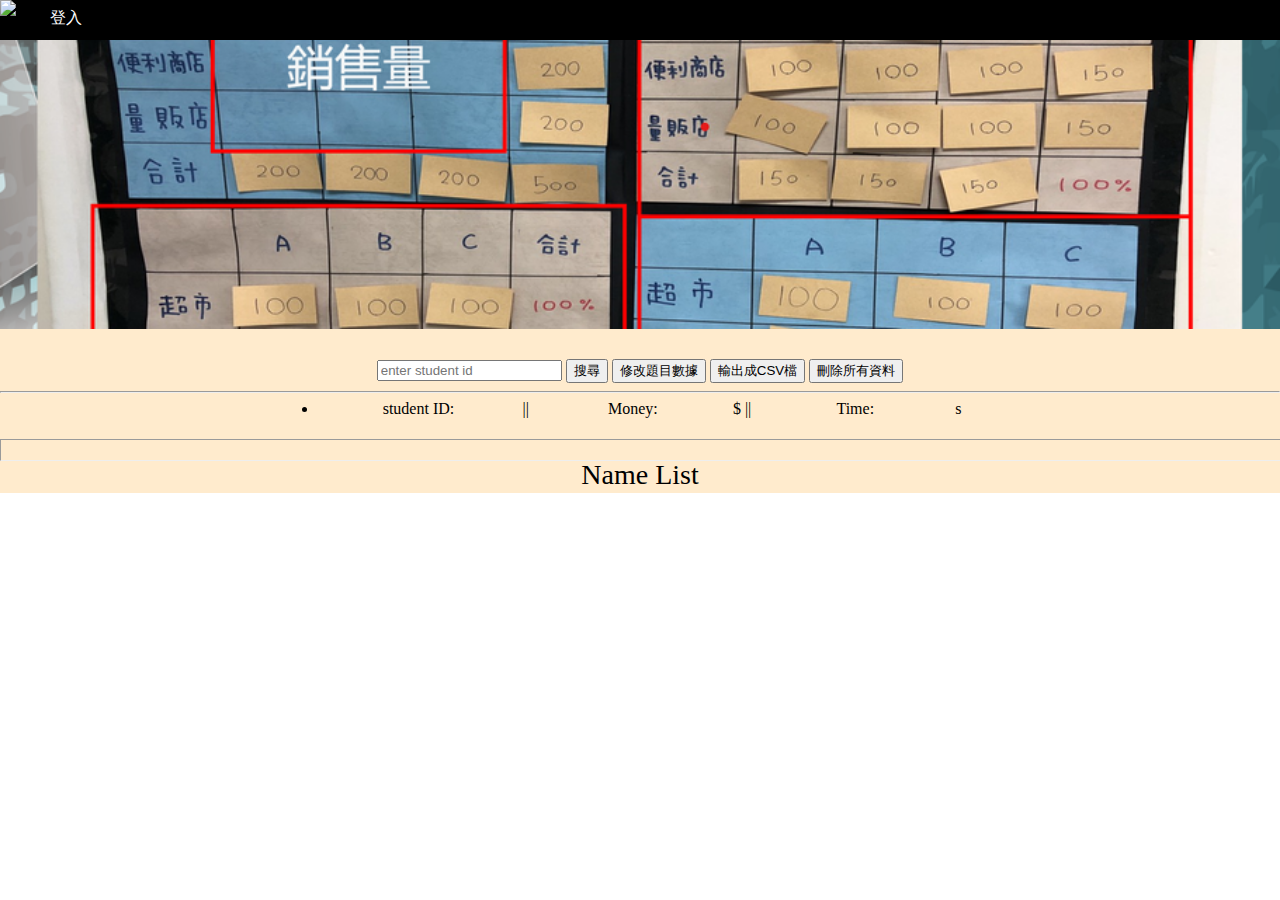
==== backstage.html @ 28675451 "first commit" ====
<!DOCTYPE html>
<html>
    <head>
        <meta http-equiv="Content-Type" content="text/html;charset=UTF-8">
        <link rel="stylesheet" href="css/elem.css">
        <style>
            .navigate{
                top: 0;
                width: 100%;
                position: fixed;
                display: flex;
                background-color: #000;
                z-index: 3;
            }
            .navigate .login{
                text-align: center;
                justify-content: center;
            }
            .navigate .login a{
                margin: 0 10px;
                padding: 10px;
                width: 80px;
                height: 40px;
                box-sizing: border-box;	
                display: inline-block;
                color: white;
                text-decoration: none;
                transition: .2s;
            }
            .navigate .login a:hover{
                background-color: yellow;
            }
            .info{
                width: auto;
                margin-top: 40px;
            }
            .info .banner{
                width:auto;
            }
            .info .banner img{
                width: 100%;
                vertical-align: bottom;
            }
            
        </style>

    </head>
    <body>
        <div class="navigate">
            <div class="logo">
                <a href="#"><img src="https://picsum.photos/80/40/?random=1"></a>
            </div>
            <div class="login">
                <a href="#">登入</a>
            </div>
        </div>
        <div class="info">
            <div class="banner"><img src="source/banner.png"></div>
        </div>
        <div class="backstage">
            <div class="warp search">
                <div class="item">
                    <input type="text" id="id_browser" placeholder="enter student id">
                    <button id="search">搜尋</button>
                    <button id="game_data_modify">修改題目數據</button>
                    <button id="output_data">輸出成CSV檔</button>
                    <button id="delete_all">刪除所有資料</button>
                    <span id="output"></span>
                </div>
            </div>
    
            <div class="result">
                <hr id="top" />
                <div class="warp">
                    <div class="item">
                        <div id="data_console">
                        </div>                 
                    </div>   
                </div>
                <hr id="buttom"/>   
            </div>
    
            <div class="warp_r">
                <div class="row">
                    <div class="item_r">
                        <div class="rank" id = "m">
                            <div class="tool">
                                <div class="obj"><h1>Name List</h1></div>
                                <br/>
                                <br/>                                
                            </div>
                        </div>                
                    </div>          
                </div>      
            </div>
        </div>
        <div id="full_screen_a" class="full_screen">
            <div class="check_console">
                <div class="l"><h1>確定要刪除??</h1></div>
                <div class="l"><button id="accept_delete">確定</button><button id="refuse" onclick="refuse()">取消</button></div>
            </div>
        </div>
        <div id="full_screen_b" class="full_screen">
            <div class="check_console_b">
                <div class="l"><h1>請輸入新數據</h1></div>
                <div class="l">
                    <input type="text" placeholder="A-1-1" id = "0" class="input_data">
                    <input type="text" placeholder="A-1-2" id = "1" class="input_data">
                    <input type="text" placeholder="A-1-3" id = "2" class="input_data">
                </div>
                <div class="l">
                    <input type="text" placeholder="A-2-1" id = "3" class="input_data">
                    <input type="text" placeholder="A-2-2" id = "4" class="input_data">
                    <input type="text" placeholder="A-2-3" id = "5" class="input_data">
                </div>
                <div class="l">
                    <input type="text" placeholder="A-3-1" id = "6" class="input_data">
                    <input type="text" placeholder="A-3-2" id = "7" class="input_data">
                    <input type="text" placeholder="A-3-3" id = "8" class="input_data">
                </div>
                <div class="l"><button id="accept_change">確定</button><button id="refuse" onclick="refuse_change()">取消</button></div>
            </div>
        </div>
        <script src="js/jquery.min.js"></script>
        <script>
            $(document).ready(function(){
                $("#data_console").html("<li><h4>student ID:</h4> || <h4>Money: </h4><h3>$</h3> || <h4>Time: </h4><h3>s</h3></li>")
                $("#data_console h4").css("display","inline-block");
                $("#data_console h3").css("display","inline-block");
                $("#data_console li").css("margin","0px auto");
                $("#data_console h4").css("width","200px");
                $.ajax({
                    type : "POST",
                    url : "php/load_student_data.php",
                    success:function(html){
                        $("#m").append(html);
                        $("#m h4").css("display","inline-block");
                        $("#m h3").css("display","inline-block");
                        $("#m h4").css("width","200px");
                    }
                })
                $("#search").click(function(){
                student_id = $("#id_browser").val();
                $.ajax({
                    type : "POST",
                    url : "php/search_student.php",
                    data : "id="+student_id,
                    success:function(html){
                        $("#data_console").html(html);
                        $("#data_console h4").css("display","inline-block");
                        $("#data_console h3").css("display","inline-block");
                        $("#data_console h4").css("width","200px");
                    }
                })
                })
                $("#id_browser").on("keypress",function(e){
                    if(e.which==13){
                        student_id = $("#id_browser").val();
                        $.ajax({
                            type : "POST",
                            url : "php/search_student.php",
                            data : "id="+student_id,
                            success:function(html){
                                $("#data_console").html(html);
                                $("#data_console h4").css("display","inline-block");
                                $("#data_console h3").css("display","inline-block");
                                $("#data_console h4").css("width","200px");
                            }
                        })
                    }
                })
                $("#data_console").on("click",".delete",function(event){
                    $("#output").html("processing...")
                    $("#full_screen_a").css("display","flex");
                    $target_name = event.target.id;                    
                    $("#accept_delete").click(function(){
                        $.ajax({
                            type : "POST",
                            data : "name="+$target_name,
                            url : "php/delete_stu.php",
                            success:function(html){
                                $("#data_console").html(`<li class = "stu"><h4>student ID:</h4> || <h4>Money: </h4><h3>$</h3> || <h4>Time: </h4><h3>s</h3></li>`)
                                $("#output").html(html)
                                $("#full_screen_a").css("display","none");
                            }
                        })
                    })
                    $("#refuse").click(function(){
                        $("#full_screen_a").css("display","none");
                    })


                })
                $('#m').on("click",'.delete',function(event){
                    $("#full_screen_a").css("display","flex");
                    $("#accept_delete").click(function(){
                        $.ajax({
                            type : "POST",
                            url : "php/delete_stu.php",
                            data : "name="+event.target.id,
                            success:function(html){
                                $(event.target).parent().css("display","none");
                                $("#full_screen_a").css("display","none");
                                $("#output").html(html)      
                            }
                        })                        
                    })
                    $("#refuse").click(function(){
                        $("#full_screen_a").css("display","none");
                    })

                })
                $("#delete_all").click(function(){
                    $.ajax({
                        type : "POST",
                        url : "php/delete_all.php"
                    })
                })
                $("#game_data_modify").click(function(){
                    $("#full_screen_b").css("display","flex");
                    $("#accept_change").click(function(){
                        q0 = $("#0").val();
                        q1 = $("#1").val();
                        q2 = $("#2").val();
                        q3 = $("#3").val();
                        q4 = $("#4").val();
                        q5 = $("#5").val();
                        q6 = $("#6").val();
                        q7 = $("#7").val();
                        q8 = $("#8").val();
                        $.ajax({
                            type : "POST",
                            url  : "php/upload_question.php",
                            data : "q0="+q0+"&q1="+q1+"&q2="+q2+"&q3="+q3+"&q4="+q4+"&q5="+q5+"&q6="+q6+"&q7="+q7+"&q8="+q8,
                            success:function(html){
                                $("#full_screen_b").css("display",'none');
                                $("#output").html(html);
                            }
                        })
                    });
                    $("#refuse").click(function(){
                        $("#full_screen_b").css("display",'none');
                    });
                })
                $("#output_data").click(function(){
                    $.ajax({
                        type :"POST",
                        url : "php/output.php",
                        success:function(html){
                            $("#output").html(html);
                        }
                    })
                })
            })
        </script>
    </body>
</html>
---- css/elem.css ----
html, body, div, span, applet, object, iframe,
h1, h2, h3, h4, h5, h6, p, blockquote, pre,
a, abbr, acronym, address, big, cite, code,
del, dfn, em, img, ins, kbd, q, s, samp,
small, strike, strong, sub, sup, tt, var,
b, u, i, center,
dl, dt, dd, ol, ul, li,
fieldset, form, label, legend,
table, caption, tbody, tfoot, thead, tr, th, td,
article, aside, canvas, details, embed, 
figure, figcaption, footer, header, hgroup, 
menu, nav, output, ruby, section, summary,
time, mark, audio, video {
	margin: 0;
	padding: 0;
	border: 0;
	font-size: 100%;
	font: inherit;
	vertical-align: baseline;
}
/* HTML5 display-role reset for older browsers */
article, aside, details, figcaption, figure, 
footer, header, hgroup, menu, nav, section {
	display: block;
}
body {
	line-height: 1;
}
ol, ul {
	list-style: none;
}
blockquote, q {
	quotes: none;
}
blockquote:before, blockquote:after,
q:before, q:after {
	content: '';
	content: none;
}
table {
	border-collapse: collapse;
	border-spacing: 0;
}                               /*reset ends here*/

/* css */
.navigate{
	width: 100%;
	position: fixed;
	top: 0;
    display: flex;
    background-color: #000;
    z-index: 3;
}
.navigate .login{
	text-align: center;
	justify-content: center;
}
.navigate .login a{
	margin: 0 10px;
	padding: 10px;
	width: 80px;
	height: 40px;
	box-sizing: border-box;	
	display: inline-block;
	color: white;
	text-decoration: none;
	transition: .2s;
}
.navigate .login a:hover{
	background-color: yellow;
}
.info{
	width: auto;
	margin-top: 40px;
}
.info .banner{
	width:auto;
}
.info .banner img{
	width: 100%;
	vertical-align: bottom;
}

.warp , .search , .warp_r , .result, .item , #data_console , #top ,#buttom , .row ,.item_r , hr , .backstage{
    background-color: blanchedalmond;
}
.warp{
	display: flex;
}
.search{
    padding-top: 30px;
}
.item{
	margin: auto;
	justify-items: right;
}
#data_console{
    position: relative;

	text-align: center;
}
.result{
    position: relative;
}
#top{
    position: relative;
}
#buttom{
    padding-top: 20px;
    width: 100%;
    position: absolute;
}
.warp_r{
    margin-top: 30px;
}
.row{
	width: 100%;
    display: flex;
}

.item_r{
    margin: auto;
    display: flex;
}
.rank{
	width: 100%;
    text-align:justify;
}
.warp #data_console li{
	width: 100%;
	height: 30px;
}
.stu h4{
	width: 180px;
}
.stu h3{
	width: 20px;
}
.delete{
	height: 20px;
}
.full_screen{
	z-index: 10;
	position: fixed;
	top: 0;
	left: 0;
	width: 100%;
	height: 100%;
	background-color: rgba(0,0,0,.5);
	justify-content: center;
	align-items: center;
	display: none;
}
.check_console{
	position: relative;
	width: 300px;
	height: 150px;
	background-color: #fff;
}
.check_console .l{
	padding: 15px;
	display: flex;
	justify-content: center;
	align-items: center;
}
.check_console .l button{
	padding: 10px;
	margin: 10px;
}
.check_console_b{
	position: relative;
	width: 600px;
	height: 450px;
	background-color: #fff;
}
.check_console_b .l{
	padding: 15px;
	display: flex;
	justify-content: center;
	align-items: center;
}
.check_console_b .l button{
	padding: 10px;
	margin: 10px;
}
.check_console_b .l input{
	width: 70px;
	margin: 0 15px;
	height: 30px;
}
h1{
	font-size: 28px;
}
.tool{
	display: flex;
	align-content: space-between;
}
.tool .obj button{
	margin: 0 0px;
}
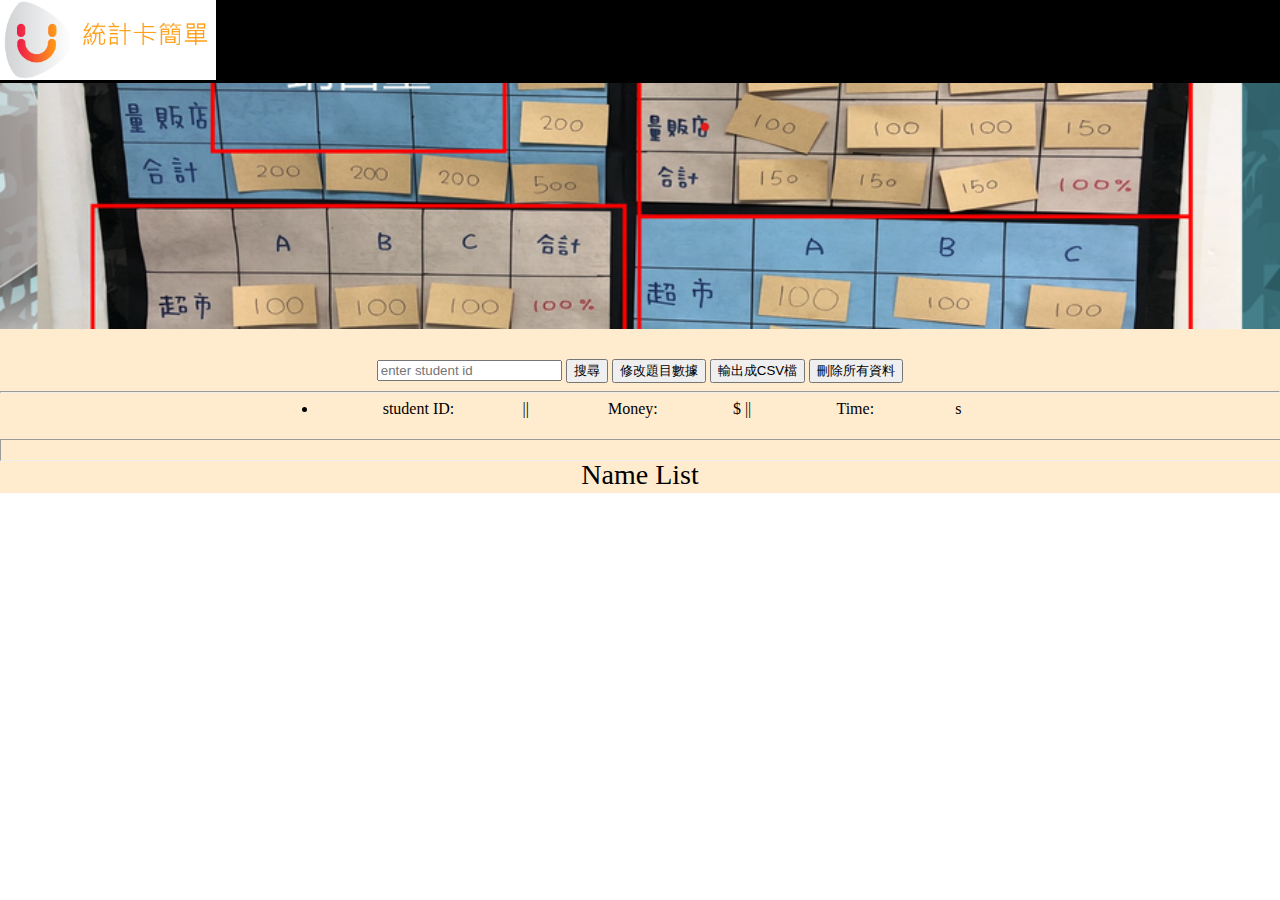
==== commit 7d36d9fc: "Final 9/28" ====
--- a/backstage.html
+++ b/backstage.html
@@ -41,17 +41,24 @@
                 width: 100%;
                 vertical-align: bottom;
             }
-            
+            #output_data:hover{
+                cursor: pointer;
+            }
+            #output_data{
+                text-decoration: none;
+                color: #000;
+            }
+            #logo{
+                display: inline-block;
+                height: 80px;
+            }
         </style>
 
     </head>
     <body>
         <div class="navigate">
             <div class="logo">
-                <a href="#"><img src="https://picsum.photos/80/40/?random=1"></a>
-            </div>
-            <div class="login">
-                <a href="#">登入</a>
+                <img src="source/logo.png" id="logo">
             </div>
         </div>
         <div class="info">
@@ -63,7 +70,7 @@
                     <input type="text" id="id_browser" placeholder="enter student id">
                     <button id="search">搜尋</button>
                     <button id="game_data_modify">修改題目數據</button>
-                    <button id="output_data">輸出成CSV檔</button>
+                    <button><a id="output_data" href="php/成績結算.csv" download="php/成績結算.csv" >輸出成CSV檔</a></button>
                     <button id="delete_all">刪除所有資料</button>
                     <span id="output"></span>
                 </div>
@@ -87,11 +94,11 @@
                             <div class="tool">
                                 <div class="obj"><h1>Name List</h1></div>
                                 <br/>
-                                <br/>                                
+                                <br/>
                             </div>
-                        </div>                
-                    </div>          
-                </div>      
+                        </div>         
+                    </div>      
+                </div>
             </div>
         </div>
         <div id="full_screen_a" class="full_screen">
@@ -118,7 +125,7 @@
                     <input type="text" placeholder="A-3-2" id = "7" class="input_data">
                     <input type="text" placeholder="A-3-3" id = "8" class="input_data">
                 </div>
-                <div class="l"><button id="accept_change">確定</button><button id="refuse" onclick="refuse_change()">取消</button></div>
+                <div class="l"><button id="accept_change">確定</button><button id="refuse_change">取消</button></div>
             </div>
         </div>
         <script src="js/jquery.min.js"></script>
@@ -139,6 +146,13 @@
                         $("#m h4").css("width","200px");
                     }
                 })
+                $.ajax({
+                        type :"POST",
+                        url : "php/output.php",
+                        success:function(html){
+                            $("#output").html(html);
+                        }
+                        })
                 $("#search").click(function(){
                 student_id = $("#id_browser").val();
                 $.ajax({
@@ -150,6 +164,13 @@
                         $("#data_console h4").css("display","inline-block");
                         $("#data_console h3").css("display","inline-block");
                         $("#data_console h4").css("width","200px");
+                        $.ajax({
+                        type :"POST",
+                        url : "php/output.php",
+                        success:function(html){
+                            $("#output").html(html);
+                        }
+                        })
                     }
                 })
                 })
@@ -180,16 +201,23 @@
                             url : "php/delete_stu.php",
                             success:function(html){
                                 $("#data_console").html(`<li class = "stu"><h4>student ID:</h4> || <h4>Money: </h4><h3>$</h3> || <h4>Time: </h4><h3>s</h3></li>`)
-                                $("#output").html(html)
                                 $("#full_screen_a").css("display","none");
+                                $("#data_console h4").css("display","inline-block");
+                                $("#data_console h3").css("display","inline-block");
+                                $("#data_console h4").css("width","200px");
+                                $.ajax({
+                                    type :"POST",
+                                    url : "php/output.php",
+                                    success:function(html){
+                                        $("#output").html(html);
+                                    }
+                                })
                             }
                         })
                     })
                     $("#refuse").click(function(){
                         $("#full_screen_a").css("display","none");
                     })
-
-
                 })
                 $('#m').on("click",'.delete',function(event){
                     $("#full_screen_a").css("display","flex");
@@ -201,9 +229,17 @@
                             success:function(html){
                                 $(event.target).parent().css("display","none");
                                 $("#full_screen_a").css("display","none");
-                                $("#output").html(html)      
+                                $("#output").html(html)
+                                $.ajax({
+                                    type :"POST",
+                                    url : "php/output.php",
+                                    success:function(html){
+                                        $("#output").html(html);
+                                    }
+                                })                                      
                             }
-                        })                        
+                        })
+                     
                     })
                     $("#refuse").click(function(){
                         $("#full_screen_a").css("display","none");
@@ -211,14 +247,34 @@
 
                 })
                 $("#delete_all").click(function(){
-                    $.ajax({
-                        type : "POST",
-                        url : "php/delete_all.php"
+                    $("#full_screen_a").css("display","flex");
+                    $("#accept_delete").click(function(){
+                        $("#accept_delete").off("click");
+                        $("#refuse").off("click");
+                        $.ajax({
+                            type : "POST",
+                            url : "php/delete_all.php"
+                        })
+                        $.ajax({
+                        type :"POST",
+                        url : "php/output.php",
+                        success:function(html){
+                            $("#output").html(html);
+                        }
+                    })
+                        $("#full_screen_a").css("display","none");
+                    })
+                    $("#refuse").click(function(){
+                        $("#accept_delete").off("click");
+                        $("#refuse").off("click");
+                        $("#full_screen_a").css("display","none");
                     })
                 })
                 $("#game_data_modify").click(function(){
                     $("#full_screen_b").css("display","flex");
                     $("#accept_change").click(function(){
+                        $("#refuse").off("click");
+                        $("#accept_change").off("click");
                         q0 = $("#0").val();
                         q1 = $("#1").val();
                         q2 = $("#2").val();
@@ -238,19 +294,13 @@
                             }
                         })
                     });
-                    $("#refuse").click(function(){
-                        $("#full_screen_b").css("display",'none');
+                    $("#refuse_change").click(function(){
+                        $("#refuse_change").off("click");
+                        $("#accept_change").off("click");                            
+                        $("#full_screen_b").css("display",'none');                  
                     });
                 })
-                $("#output_data").click(function(){
-                    $.ajax({
-                        type :"POST",
-                        url : "php/output.php",
-                        success:function(html){
-                            $("#output").html(html);
-                        }
-                    })
-                })
+
             })
         </script>
     </body>
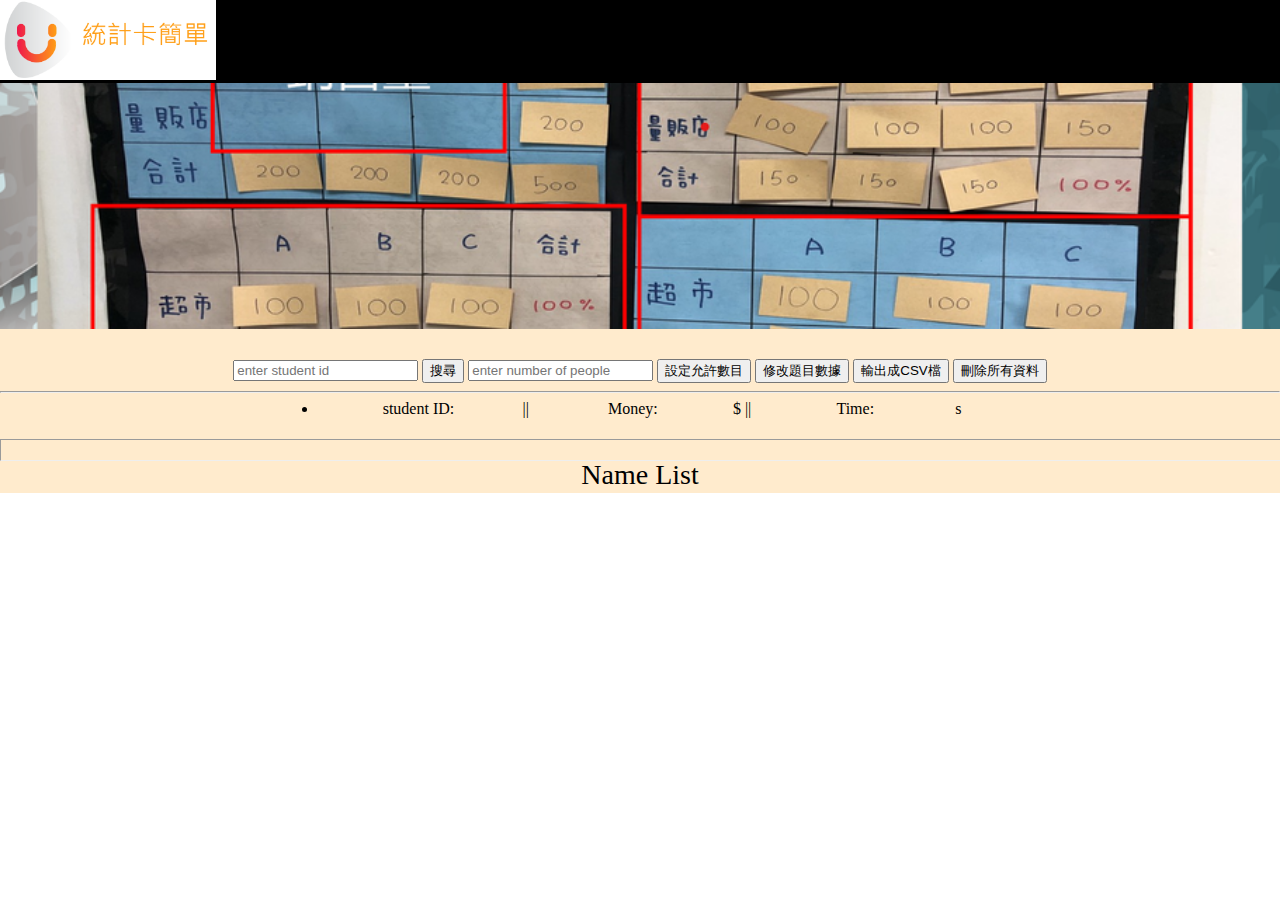
==== commit 468f57f0: "11/17 UPDATED" ====
--- a/backstage.html
+++ b/backstage.html
@@ -69,7 +69,9 @@
                 <div class="item">
                     <input type="text" id="id_browser" placeholder="enter student id">
                     <button id="search">搜尋</button>
-                    <button id="game_data_modify">修改題目數據</button>
+                    <input type="number" id="groupe_num" placeholder="enter number of people">
+                    <button id="set_groupe_num">設定允許數目</button>
+                    <button id="game_data_modify">修改題目數據</button>                    
                     <button><a id="output_data" href="php/成績結算.csv" download="php/成績結算.csv" >輸出成CSV檔</a></button>
                     <button id="delete_all">刪除所有資料</button>
                     <span id="output"></span>
@@ -131,6 +133,7 @@
         <script src="js/jquery.min.js"></script>
         <script>
             $(document).ready(function(){
+                $d = $("#groupe_num").val();
                 $("#data_console").html("<li><h4>student ID:</h4> || <h4>Money: </h4><h3>$</h3> || <h4>Time: </h4><h3>s</h3></li>")
                 $("#data_console h4").css("display","inline-block");
                 $("#data_console h3").css("display","inline-block");
@@ -174,6 +177,19 @@
                     }
                 })
                 })
+                $("#set_groupe_num").click(function(){
+                    $num = $("#groupe_num").val();
+                    if($num != $d) {
+                        $.ajax({
+                            type:"POST",
+                            url : "php/update_num.php",
+                            data : "num="+$num,
+                            success:function(html){
+                                $("#output").html("update completed!");
+                            }
+                        })
+                    }
+                })
                 $("#id_browser").on("keypress",function(e){
                     if(e.which==13){
                         student_id = $("#id_browser").val();
